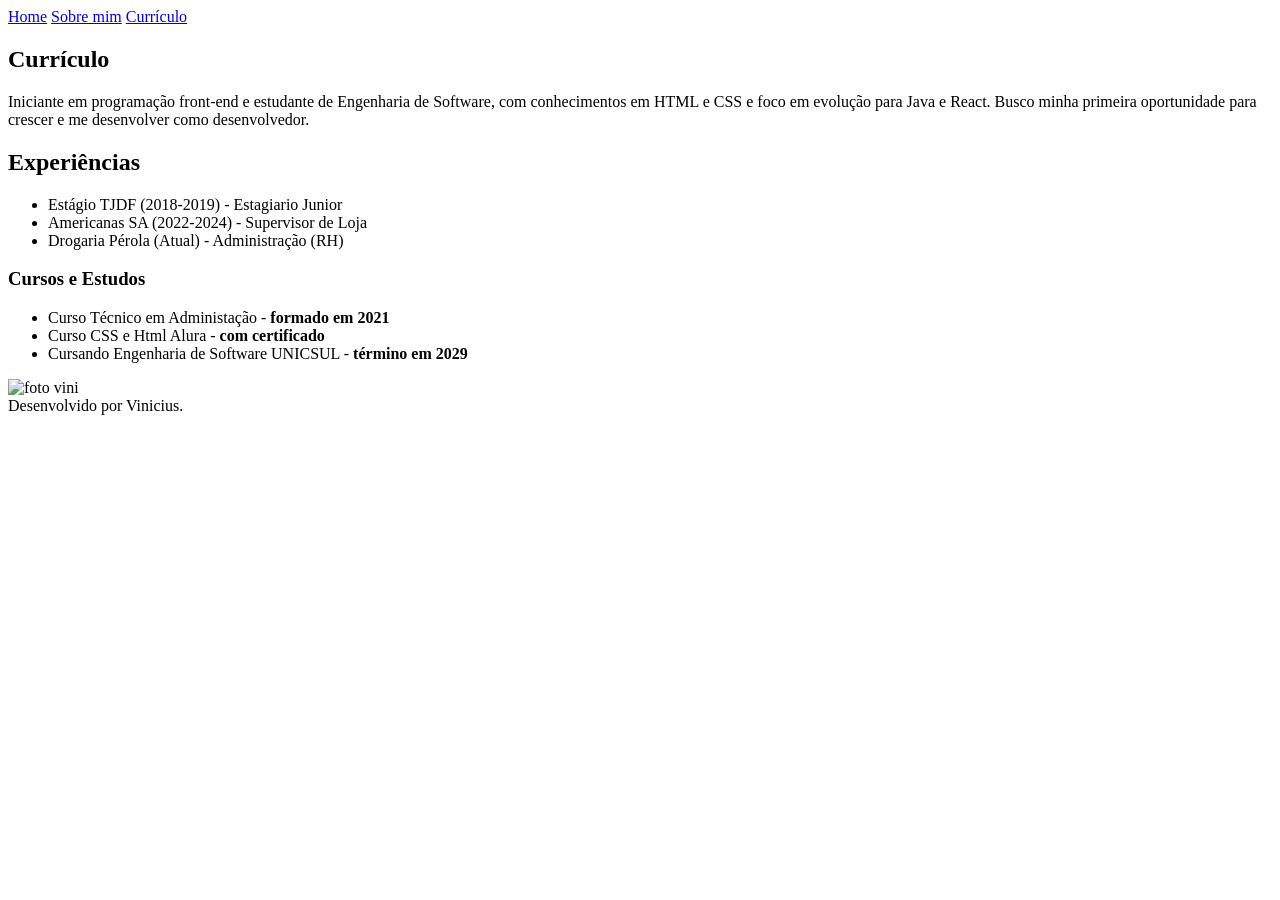
==== portfolio/index2.html @ 55821458 "atualizando" ====
<!DOCTYPE html>
<html lang="pt-br">
<head>
    <meta charset="UTF-8">
    <meta name="viewport" content="width=device-width, initial-scale=1.0">
    <title>Currículo</title>
    <link rel="stylesheet" href="./styles/portfolio.css">
</head>
<body>

    <header class="cabecalho">
        <nav class="cabecalho__menu">

                <a class="cabecalho__menu__link" href="portfolio.html">Home</a>
                <a class="cabecalho__menu__link" href="about.html">Sobre mim</a>
                <a class="cabecalho__menu__link" href="curriculo.html">Currículo</a>

        </nav>
    </header>
    
    <main class="apresentacao">

        <section class="apresentacao__conteudo">

            <h1 class="apresentacao__conteudo__titulo">Currículo</h1>
            <p class="apresentacao__conteudo__texto">Iniciante em programação front-end e estudante de Engenharia de Software, com conhecimentos em HTML e CSS e foco em evolução para Java e React. Busco minha primeira oportunidade para crescer e me desenvolver como desenvolvedor.</p>
            
            <h2 class="apresentacao__conteudo__titulo">Experiências</h2>
            <ul class="apresentacao__conteudo__texto">

                <li>Estágio TJDF (2018-2019) - Estagiario Junior</li>
                <li>Americanas SA (2022-2024) - Supervisor de Loja</li>
                <li>Drogaria Pérola (Atual) - Administração (RH)</li>

            </ul>

            <h3 class="apresentacao__conteudo__titulo">Cursos e Estudos</h3>
            <div class="apresentacao__conteudo__texto">
                <ul>
                    <li>Curso Técnico em Administação - <strong class="titulo__destaque">formado em 2021</strong></li>
                    <li>Curso CSS e Html Alura - <strong class="titulo__destaque">com certificado</strong></li>
                    <li>Cursando Engenharia de Software UNICSUL - <strong class="titulo__destaque">término em 2029</strong></li>
                </ul>

            </div>

        </section>

        <img src="./assents/Imagemvini.png" alt="foto vini">

    </main>

    <footer class="rodape">
        <a>Desenvolvido por Vinicius.</a>
    </footer>
    
</body>
</html>
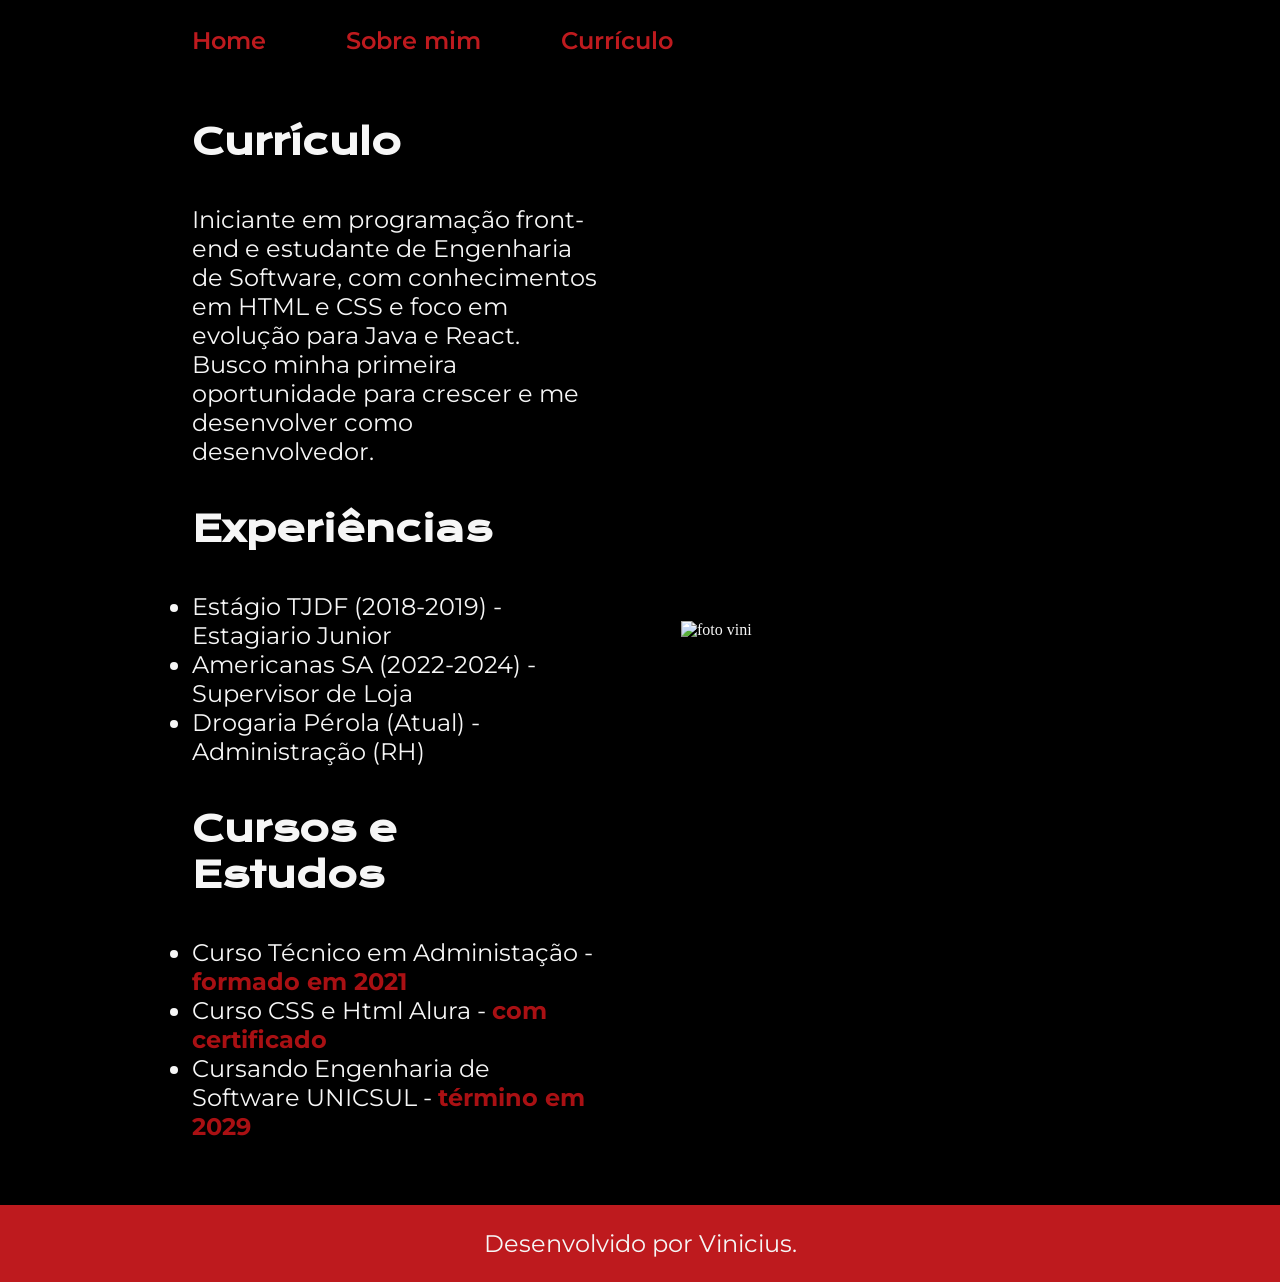
==== commit be15a3f4: "commit" ====
--- a/portfolio/index2.html
+++ b/portfolio/index2.html
@@ -11,9 +11,9 @@
     <header class="cabecalho">
         <nav class="cabecalho__menu">
 
-                <a class="cabecalho__menu__link" href="portfolio.html">Home</a>
+                <a class="cabecalho__menu__link" href="index.html">Home</a>
                 <a class="cabecalho__menu__link" href="about.html">Sobre mim</a>
-                <a class="cabecalho__menu__link" href="curriculo.html">Currículo</a>
+                <a class="cabecalho__menu__link" href="index2.html">Currículo</a>
 
         </nav>
     </header>
@@ -46,7 +46,7 @@
 
         </section>
 
-        <img src="./assents/Imagemvini.png" alt="foto vini">
+        <img class="apresentacao__imagem" src="./assents/Imagemvini.png" alt="foto vini">
 
     </main>
 
--- a/portfolio/styles/portfolio.css
+++ b/portfolio/styles/portfolio.css
@@ -0,0 +1,145 @@
+@import url('https://fonts.googleapis.com/css2?family=Krona+One&family=Montserrat:ital,wght@0,100..900;1,100..900&display=swap');
+
+* {
+    margin: 0;
+    padding: 0;
+}
+
+:root {
+    --cor-primaria: #000000;
+    --cor-secundaria: #F6F6F6;
+    --cor-terciaria: #BE1A1E;
+    --cor-destaque: #A91013;
+    --cor-hover: #920003;
+
+    --font-primaria: "Krona One", sans-serif;
+    --font-secundaria: "Montserrat", sans-serif;
+}
+
+body {
+    
+    box-sizing: border-box;
+    background-color: var(--cor-primaria);
+    color: var(--cor-secundaria);
+}
+
+.cabecalho {
+    padding: 2% 0% 0% 15%;
+}
+
+.cabecalho__menu {
+    display: flex;
+    gap: 80px
+}
+
+.cabecalho__menu__link {
+    font-family: var(--font-secundaria);
+    font-weight: 600;
+    font-size: 1.5rem;
+    color: var(--cor-terciaria);
+    text-decoration: none;
+}
+
+.apresentacao {
+    padding: 5% 15%;
+    display: flex;
+    align-items: center;
+    justify-content: space-between;
+    gap: 82px;
+
+}
+
+.apresentacao__conteudo {
+    width: 50%;
+    display: flex;
+    flex-direction: column;
+    gap: 40px ;
+}
+
+.titulo__destaque {
+    color: var(--cor-destaque);
+}
+
+.apresentacao__conteudo__titulo {
+    font-size: 2.25rem;
+    font-family: var(--font-primaria);
+}
+
+.apresentacao__conteudo__texto {
+    font-size: 1.5rem;
+    font-family: var(--font-secundaria);
+}
+
+
+
+.apresentacao__links {
+    display: flex;
+    flex-direction: column;
+    justify-content: space-between;
+    align-items: center;
+    gap: 32px;
+}
+
+.apresentacao__links__subtitulo {
+     font-family: var(--font-primaria);
+     font-weight: 400;
+     font-size: 1.5rem;
+}
+
+.apresentacao__links__navegacao {
+    display: flex;
+    justify-content: center;
+    gap: 16px;
+    padding: 1.34rem 0px;
+    border: 2px solid var(--cor-terciaria);                         /* background-color: #BE1A1E; */
+    color: var(--cor-secundaria);
+    background-color: var(--cor-terciaria);
+    border-radius: 8px;
+    width: 50%;
+    text-align: center;
+    text-decoration: none;
+    transition: 0.3s;
+    font-size: 1.5rem;
+    font-family: var(--font-secundaria);
+    font-weight: 600;
+
+}
+
+.apresentacao__links__link:hover {
+    background-color: var(--cor-hover);
+    color: var(--cor-secundaria);
+}
+
+.apresentacao__imagem {
+    width: 50%;
+}
+
+.rodape {
+    padding: 1.5rem;
+    background-color: var(--cor-terciaria);
+    color: var(--cor-secundaria);
+    text-align: center;
+    font-family: var(--font-secundaria);
+    font-size: 1.5rem;
+    font-weight: 400;
+}
+
+@media (max-width: 1200px) {
+    .cabecalho{
+        padding: 10%;
+    }
+
+    .cabecalho__menu {
+        justify-content: center;
+    }
+
+    .apresentacao {
+        flex-direction: column-reverse;
+        padding: 5%;
+    }
+
+    .apresentacao__conteudo {
+        width: auto;
+    }
+}
+
